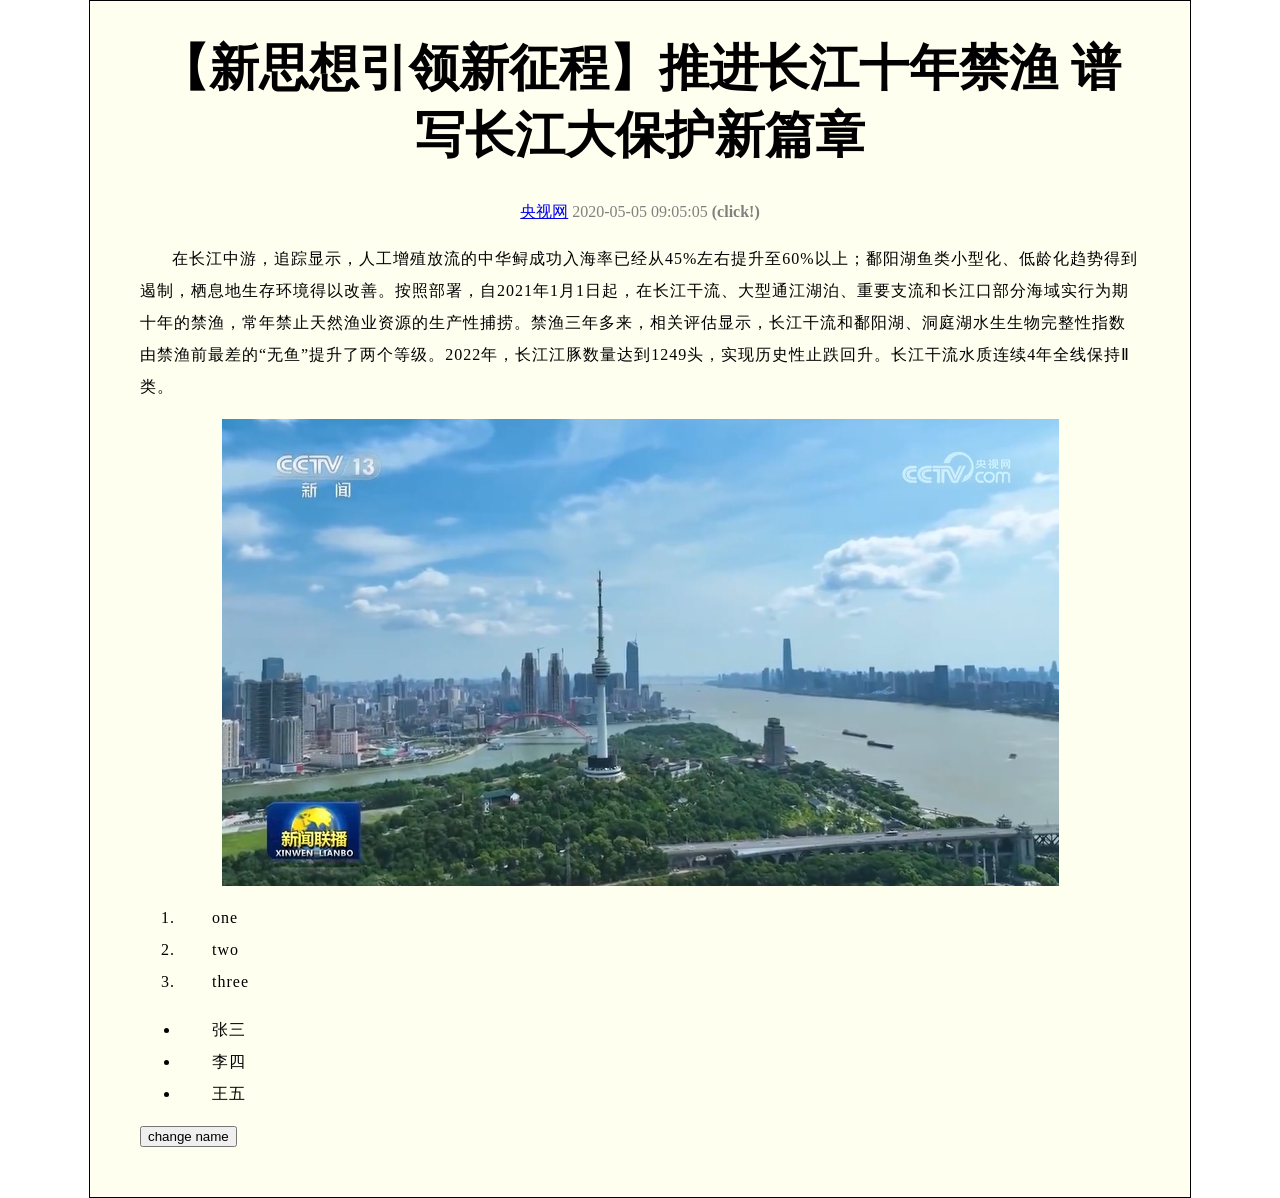
==== simple web test/央视新闻页面.html @ c8a821dc "配置.gitignore文件" ====
<!DOCTYPE html>
<html lang="en">
<head>
    <meta charset="UTF-8">
    <title>【新思想引领新征程】推进长江十年禁渔 谱写长江大保护新篇章</title>

<!--方式一：内联样式
    <style>
       span{
          color: grey;
       }
    </style>
    -->

<!--方式三：外部样式表-->
    <link rel="stylesheet" href="央视新闻页面.css"></link>


</head>
<body>

    <h1 id="title">【新思想引领新征程】推进长江十年禁渔 谱写长江大保护新篇章</h1>

    <div class="meta">
        <!--    超链接-->
        <a href="https://news.cctv.com/" target="_blank">央视网</a>

        <!--    方式二：内联样式-->
        <span style="color: grey">2020-05-05 09:05:05</span>

        <b style="color: grey">(click!)</b>
    </div>

    <p>
        在长江中游，追踪显示，人工增殖放流的中华鲟成功入海率已经从45%左右提升至60%以上；鄱阳湖鱼类小型化、低龄化趋势得到遏制，栖息地生存环境得以改善。按照部署，自2021年1月1日起，在长江干流、大型通江湖泊、重要支流和长江口部分海域实行为期十年的禁渔，常年禁止天然渔业资源的生产性捕捞。禁渔三年多来，相关评估显示，长江干流和鄱阳湖、洞庭湖水生生物完整性指数由禁渔前最差的“无鱼”提升了两个等级。2022年，长江江豚数量达到1249头，实现历史性止跌回升。长江干流水质连续4年全线保持Ⅱ类。
    </p>
    <p>
        <img src="images/2024051519361961631.jpg" height="467" width="837" alt="加载错误"/>
    </p>
    <p>
        <c></c>
    </p>

    <ol>
        <li>one</li>
        <li>two</li>
        <li>three</li>
    </ol>

    <ul>
        <li>张三</li>
        <li>李四</li>
        <li>王五</li>
    </ul>

    <button>change name</button>
    <script src="JS/t1.js"></script>
</body>
</html>
---- simple web test/央视新闻页面.css ----
html {
    background-color: white;
}

body {
    width: 1000px;
    margin: 0 auto;
    background-color:ivory ;
    padding: 0 50px 50px 50px;
    border: 1px solid black;
}

.meta{
    text-align: center;
    margin-bottom: 20px;
}

h1{
    font-size: 50px;
    text-align: center;
}

p,
li {
    text-indent: 2em;
    font-size: 16px;
    line-height: 2;
    letter-spacing: 1px;
}

img{
    display: block;
    margin: 0 auto;
}
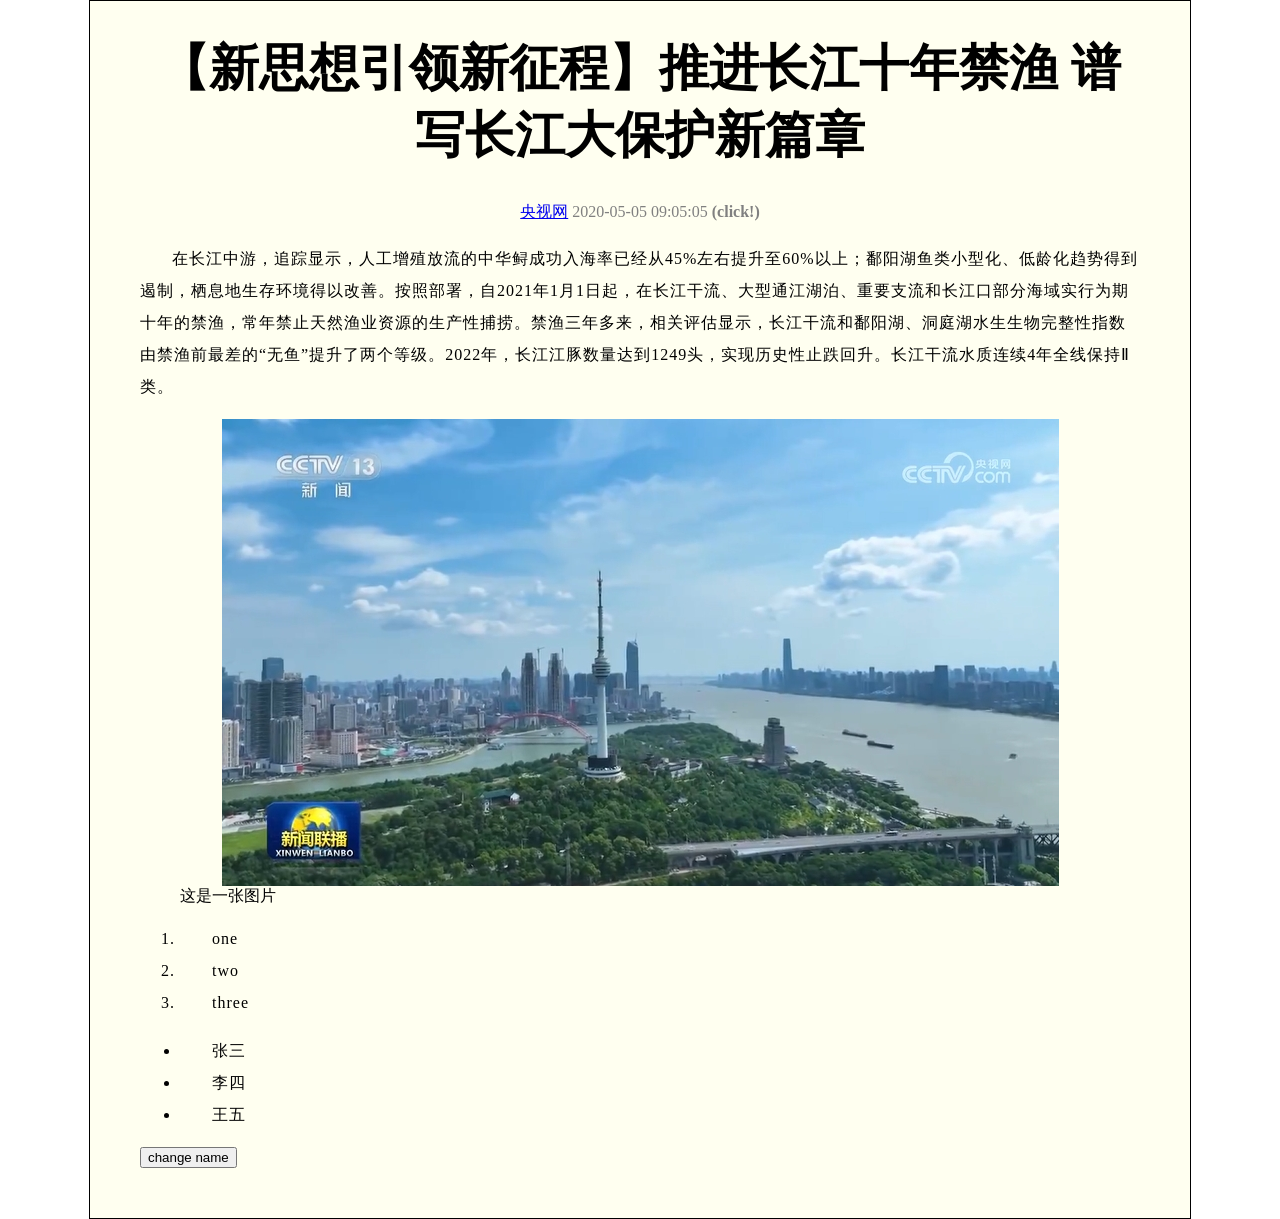
==== commit 1182257f: "添加了视频和音频展示" ====
--- a/simple web test/央视新闻页面.html
+++ b/simple web test/央视新闻页面.html
@@ -13,8 +13,7 @@
     -->
 
 <!--方式三：外部样式表-->
-    <link rel="stylesheet" href="央视新闻页面.css"></link>
-
+    <link rel="stylesheet" href="央视新闻页面.css">
 
 </head>
 <body>
@@ -34,12 +33,13 @@
     <p>
         在长江中游，追踪显示，人工增殖放流的中华鲟成功入海率已经从45%左右提升至60%以上；鄱阳湖鱼类小型化、低龄化趋势得到遏制，栖息地生存环境得以改善。按照部署，自2021年1月1日起，在长江干流、大型通江湖泊、重要支流和长江口部分海域实行为期十年的禁渔，常年禁止天然渔业资源的生产性捕捞。禁渔三年多来，相关评估显示，长江干流和鄱阳湖、洞庭湖水生生物完整性指数由禁渔前最差的“无鱼”提升了两个等级。2022年，长江江豚数量达到1249头，实现历史性止跌回升。长江干流水质连续4年全线保持Ⅱ类。
     </p>
-    <p>
+
+    <figure>
         <img src="images/2024051519361961631.jpg" height="467" width="837" alt="加载错误"/>
-    </p>
-    <p>
-        <c></c>
-    </p>
+        <figcaption>
+            这是一张图片
+        </figcaption>
+    </figure>
 
     <ol>
         <li>one</li>
@@ -53,7 +53,9 @@
         <li>王五</li>
     </ul>
 
+
+
     <button>change name</button>
-    <script src="JS/t1.js"></script>
+    <script src="JS/t1.js" defer></script>
 </body>
 </html>
